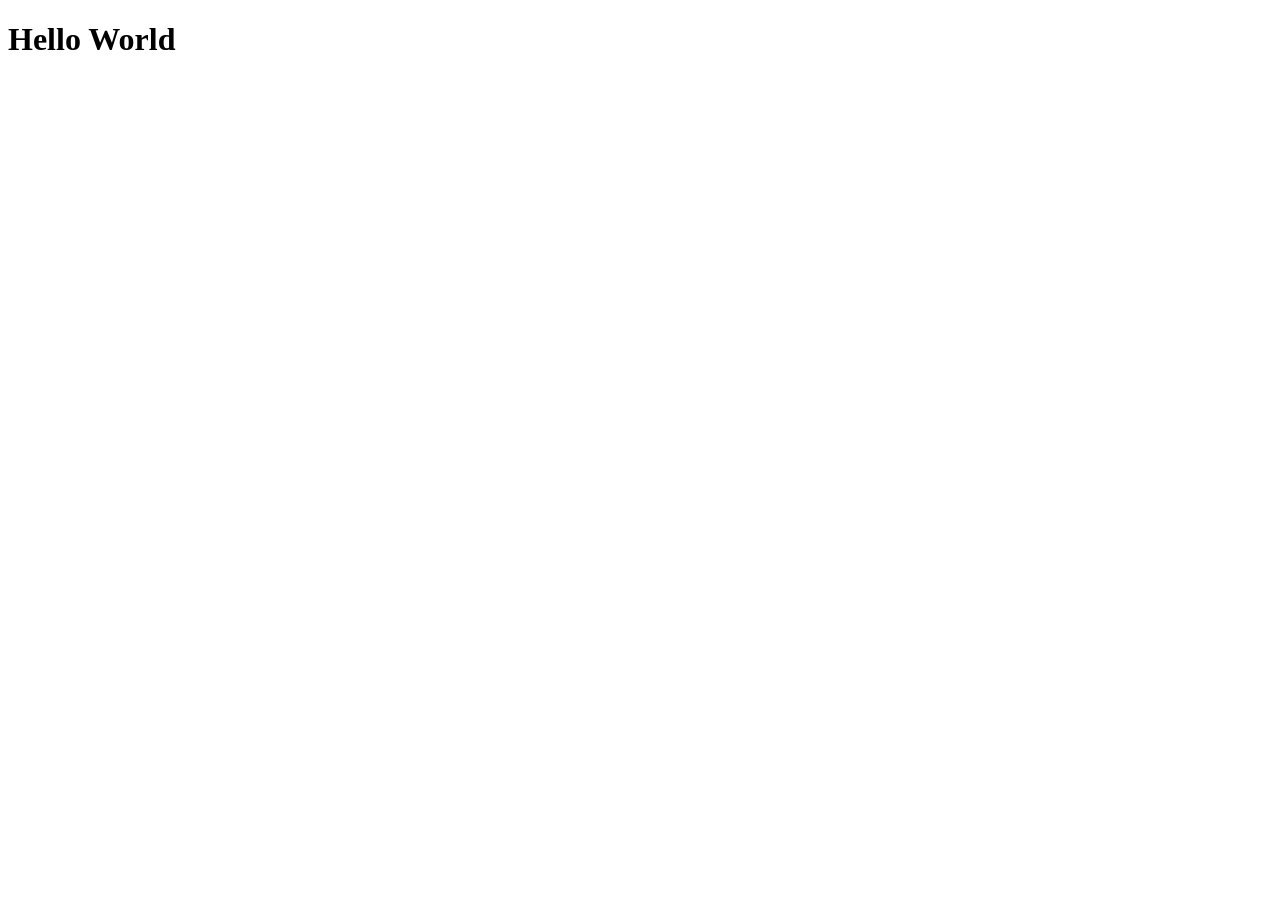
==== src/main/resources/static/index.html @ 306be7e4 "after new website" ====
<!DOCTYPE html>
<html lang="en">
<head>
    <meta charset="UTF-8">
    <meta name="viewport" content="width=device-width, initial-scale=1.0">
    <title>Spring boot</title>
    <link rel="stylesheet" href="/css/styles.css">
</head>
<body>
    <h1>Hello World</h1>
</body>
</html>
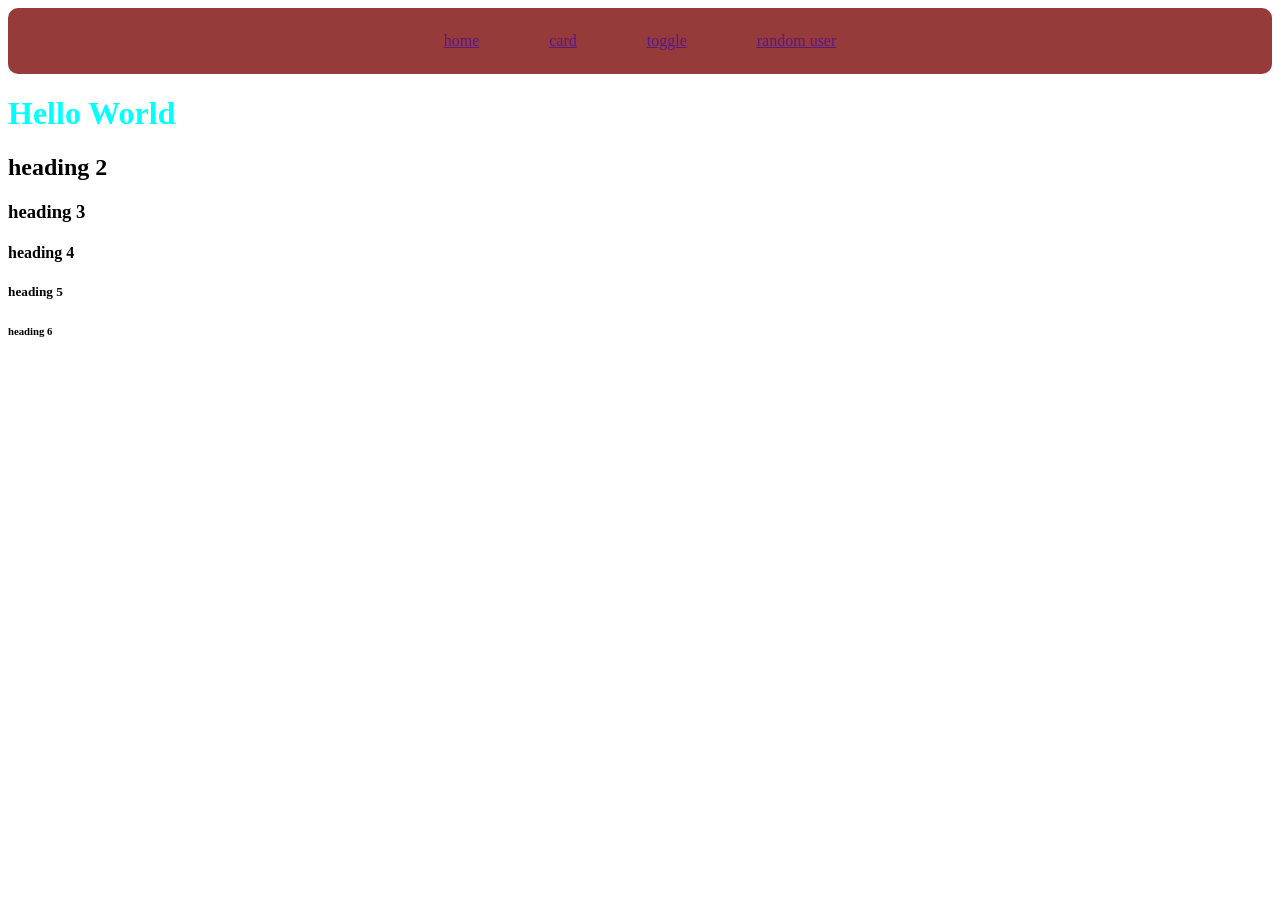
==== commit 6e87de1d: "created navbar" ====
--- a/src/main/resources/static/index.html
+++ b/src/main/resources/static/index.html
@@ -1,12 +1,24 @@
-<!DOCTYPE html>
+<!doctype html>
 <html lang="en">
-<head>
-    <meta charset="UTF-8">
-    <meta name="viewport" content="width=device-width, initial-scale=1.0">
+  <head>
+    <meta charset="UTF-8" />
+    <meta name="viewport" content="width=device-width, initial-scale=1.0" />
     <title>Spring boot</title>
-    <link rel="stylesheet" href="/css/styles.css">
-</head>
-<body>
-    <h1>Hello World</h1>
-</body>
-</html>+    <link rel="stylesheet" href="css/styles.css" />
+  </head>
+  <body>
+    <div class="navbar">
+      <a href="">home</a>
+      <a href="">card</a>
+      <a href="">toggle</a>
+      <a href="">random user</a>
+    </div>
+    <h1 id="hai">Hello World</h1>
+    <h2>heading 2</h2>
+    <h3>heading 3</h3>
+    <h4>heading 4</h4>
+    <h5>heading 5</h5>
+    <h6>heading 6</h6>
+    <script src="js/site.js"></script>
+  </body>
+</html>
--- a/src/main/resources/static/css/styles.css
+++ b/src/main/resources/static/css/styles.css
@@ -0,0 +1,17 @@
+#hai{
+    color: aqua;
+}
+
+.navbar{
+    border: 3px;
+    padding: 8px;
+    display: flex;
+    justify-content: center;
+    align-items: center;
+    height: 50px;
+    gap: 70px;
+    text-decoration: none;
+    border-radius: 10px;
+    background-color: rgb(150, 58, 58);
+
+}
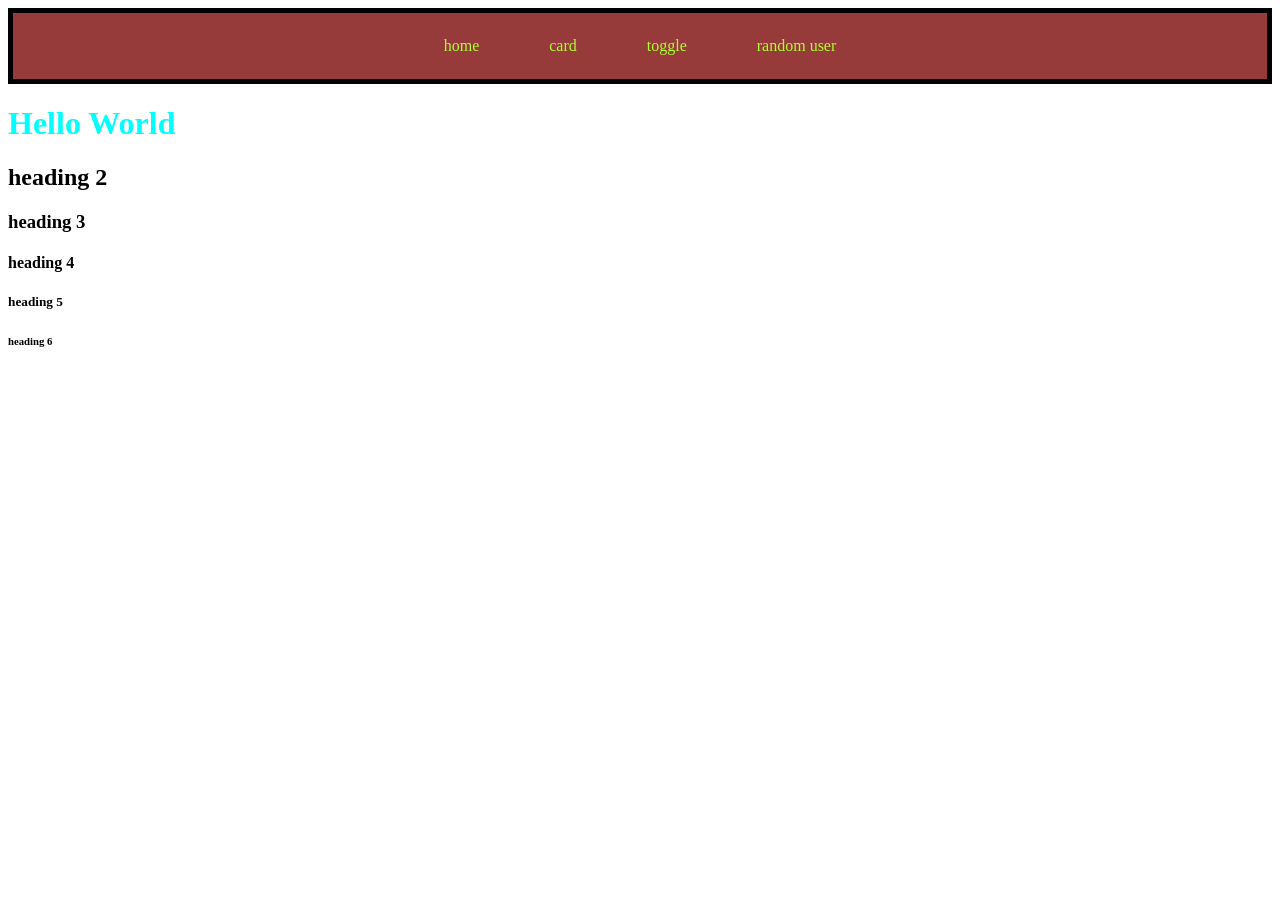
==== commit 205c14b4: "after api" ====
--- a/src/main/resources/static/index.html
+++ b/src/main/resources/static/index.html
@@ -9,7 +9,7 @@
   <body>
     <div class="navbar">
       <a href="">home</a>
-      <a href="">card</a>
+      <a href="/pages/card.html">card</a>
       <a href="">toggle</a>
       <a href="">random user</a>
     </div>
--- a/src/main/resources/static/css/styles.css
+++ b/src/main/resources/static/css/styles.css
@@ -11,7 +11,38 @@
     height: 50px;
     gap: 70px;
     text-decoration: none;
-    border-radius: 10px;
+    border:5px solid black;
     background-color: rgb(150, 58, 58);
 
 }
+
+.navbar a{
+    text-decoration: none;
+    color: greenyellow;
+    size: 20px;
+}
+
+.navbar a:hover{
+    color: antiquewhite;
+}
+
+.card{
+    border: 2px solid black;
+    width: 300px;
+    margin-top:150px;
+    margin-left: auto;
+    margin-right: auto;
+    text-align: center;
+    border-radius: 25px;
+    overflow: hidden;
+    box-shadow: rgba(0, 0, 0, 0.25) 0px 54px 55px, rgba(0, 0, 0, 0.12) 0px -12px 30px, rgba(0, 0, 0, 0.12) 0px 4px 6px, rgba(0, 0, 0, 0.17) 0px 12px 13px, rgba(0, 0, 0, 0.09) 0px -3px 5px;
+
+}
+
+.card img{
+    width: 300px;
+}
+
+.card button{
+    margin-bottom: 25px;
+}
